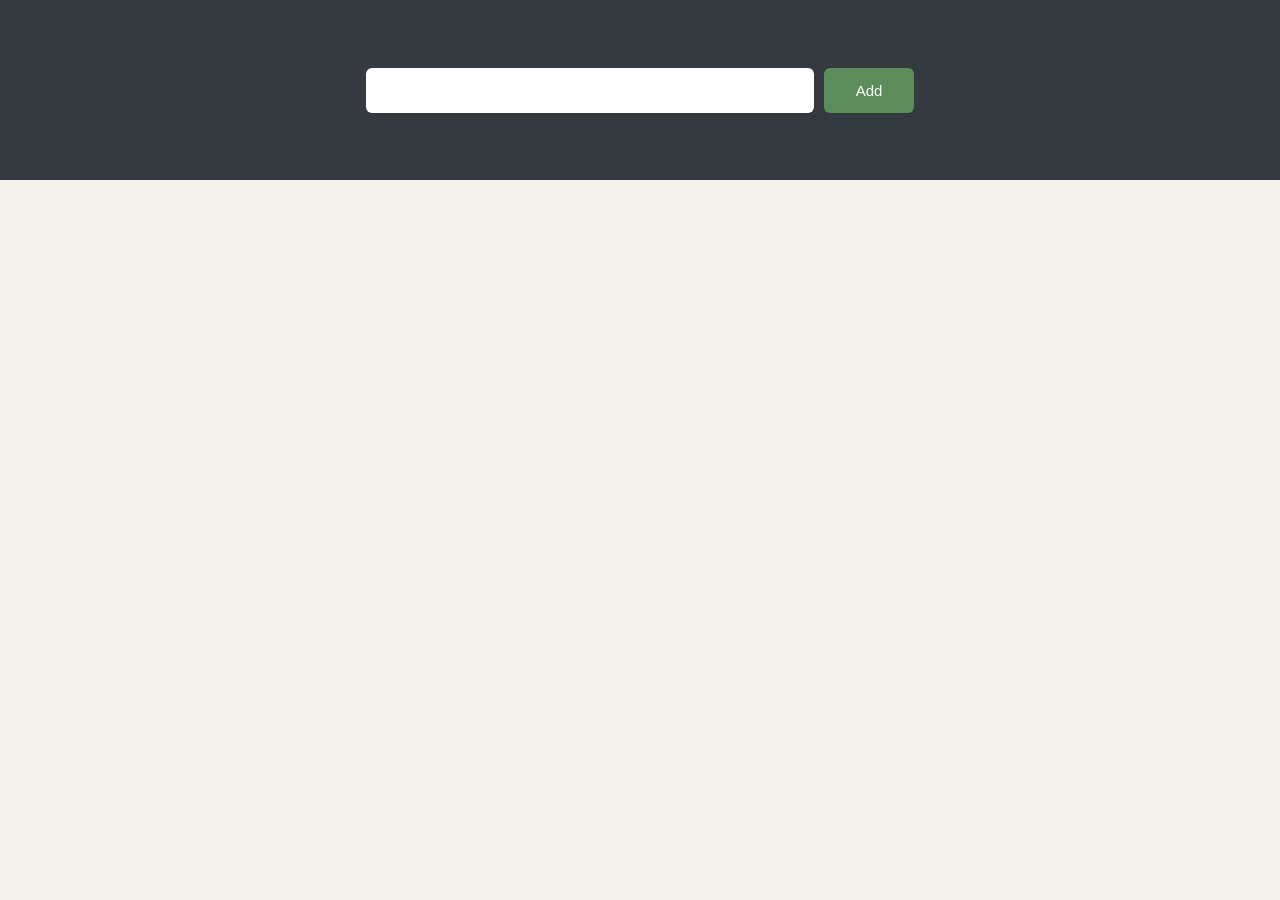
==== index.html @ 43d8ca64 "todolist project todolist using html , css , javascript" ====
<!DOCTYPE html>
<html lang="en">
<head>
  <meta charset="UTF-8">
  <meta name="viewport" content="width=device-width, initial-scale=1.0">
  <title>Document</title>
  <link rel="stylesheet" href="style.css"> 
</head>
<body>
  <div class="taskInput">
     <input class="inputTag" type="text">
  <button class="addBtn">Add</button>
  </div>
  <div class="taskContainer">
    <!-- <div class="task">
      <p  contentedittable="false"  id="task">this is your task </p>
      <div class="icons">
        <button id="taskcompletebtn"  class="completebtn">complete</button>
                 <svg
                
                 xmlns="http://www.w3.org/2000/svg" viewBox="0 0 24 24" width="16" height="16" fill="currentColor"><path d="M17 6H22V8H20V21C20 21.5523 19.5523 22 19 22H5C4.44772 22 4 21.5523 4 21V8H2V6H7V3C7 2.44772 7.44772 2 8 2H16C16.5523 2 17 2.44772 17 3V6ZM9 11V17H11V11H9ZM13 11V17H15V11H13ZM9 4V6H15V4H9Z"></path></svg>
      <svg xmlns="http://www.w3.org/2000/svg" viewBox="0 0 24 24" width="16" height="16" fill="currentColor"><path d="M12.8995 6.85453L17.1421 11.0972L7.24264 20.9967H3V16.754L12.8995 6.85453ZM14.3137 5.44032L16.435 3.319C16.8256 2.92848 17.4587 2.92848 17.8492 3.319L20.6777 6.14743C21.0682 6.53795 21.0682 7.17112 20.6777 7.56164L18.5563 9.68296L14.3137 5.44032Z"></path></svg>

      </div>

    </div> -->
  </div>
    
  
</body>
<script src="script.js" ></script>
</html>
---- style.css ----
* {
  margin: 0;
  padding: 0;
  box-sizing: border-box;
}

body {
  font-family: Arial, sans-serif;
  background-color: #f4f1ea;
}

.taskInput {
  height: 20vh;
  width: 100%;

  background-color: #343a40;

  display: flex;
  align-items: center;
  justify-content: center;
}

.inputTag {
  height: 45px;
  width: 35%;

  padding: 10px 15px;

  border: none;
  outline: none;
  border-radius: 6px;

  background-color: white;
  color: #222;

  font-size: 15px;

  margin-right: 10px;
}

.addBtn {
  height: 45px;
  width: 90px;

  border: none;
  outline: none;
  border-radius: 6px;

  background-color: #5b8c5a;
  color: white;

  font-size: 15px;
}

.taskContainer {
  min-height: 80vh;
  width: 100%;

  background-color: #f4f1ea;

  display: flex;
  flex-direction: column;
  align-items: center;

  padding-top: 20px;
}


.task {
  min-height: 60px;
  width: 55%;

  margin: 8px;

  padding: 8px 15px;

  background-color: #d8dfd4;

  border-radius: 8px;

  display: flex;
  align-items: center;
  justify-content: space-between;

  color: #222;
}

#task {
  max-width: 55%;

  word-break: break-word;

  font-size: 16px;
}


.icons {
  display: flex;
  align-items: center;
  gap: 12px;
}


.completebtn {
  height: 35px;

  padding: 5px 10px;

  border: none;
  outline: none;
  border-radius: 6px;

  background-color: #486c2f;
  color: white;

  font-size: 13px;
}


.incompletebtn {
  height: 35px;

  padding: 5px 10px;

  border: none;
  outline: none;
  border-radius: 6px;

  background-color: #d55771;
  color: white;

  font-size: 13px;
}
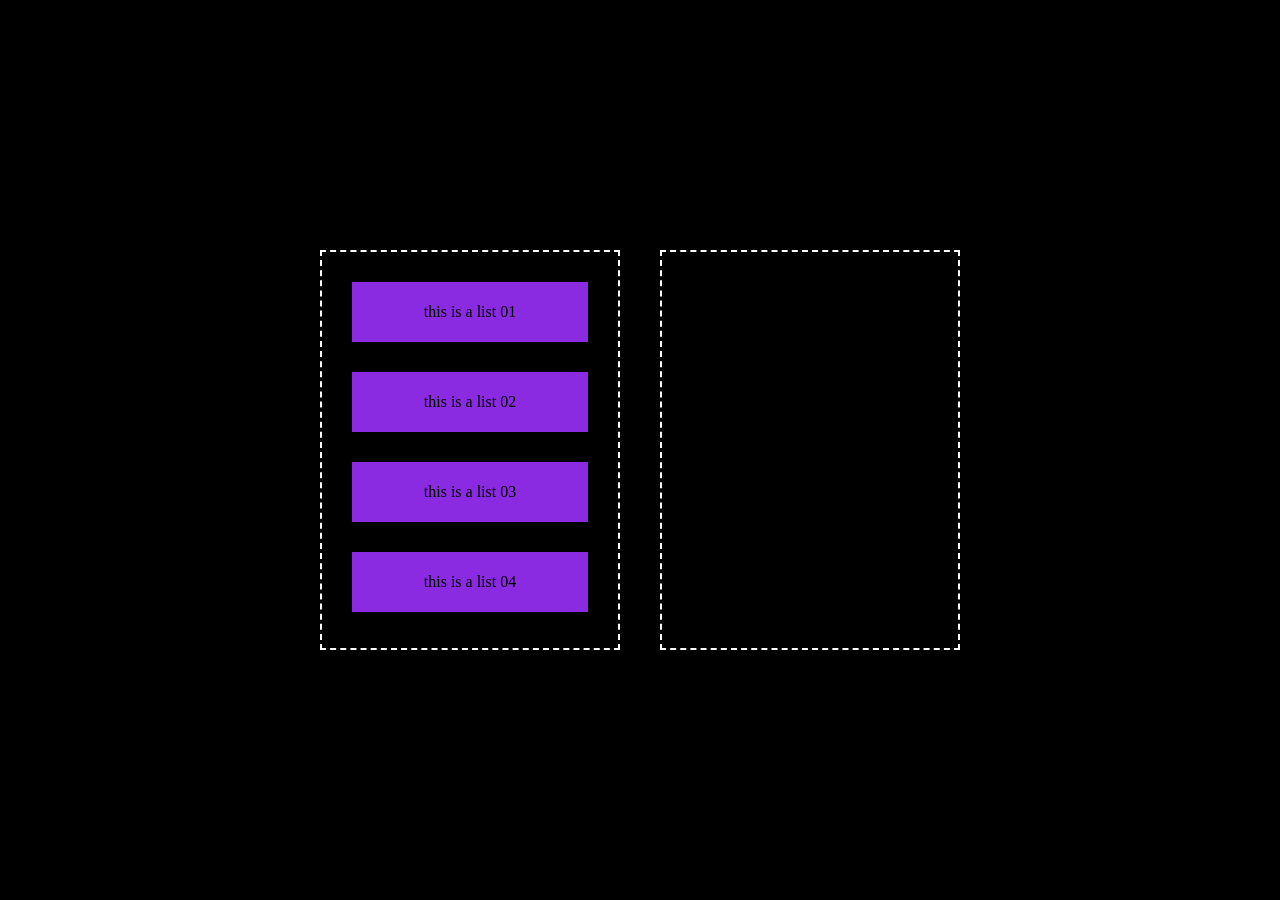
==== commit d4551ff7: "Drag and Drop project this drag and drop project is made using html , css and javascript" ====
--- a/index.html
+++ b/index.html
@@ -3,30 +3,88 @@
 <head>
   <meta charset="UTF-8">
   <meta name="viewport" content="width=device-width, initial-scale=1.0">
-  <title>Document</title>
-  <link rel="stylesheet" href="style.css"> 
+  <title>Drag and Drop </title>
+  <style>
+    *{
+  margin: 0;
+  padding: 0;;
+  box-sizing: border-box;
+}
+
+.container{
+  height : 100vh ;
+  width: 100vw;
+  background-color: black;
+  display: flex;
+  align-items: center;
+  justify-content: center;
+}
+
+#left , #right {
+  width : 300px ;
+  min-height: 400px;
+  border: 2px dashed white;
+  margin: 20px;
+}
+
+.list{
+  height: 60px ;
+  background-color: blueviolet;
+  margin: 30px;
+  display: flex;
+  align-items: center;
+  justify-content: center;
+  cursor: grab ; 
+}
+  </style>
+  
 </head>
 <body>
-  <div class="taskInput">
-     <input class="inputTag" type="text">
-  <button class="addBtn">Add</button>
+  <div class="container">
+    <div id="left">
+      <div class="list" draggable="true">this is a list 01</div>
+        <div class="list" draggable="true">this is a list 02</div>
+          <div class="list" draggable="true">this is a list 03</div>
+            <div class="list" draggable="true">this is a list 04</div>
+    </div> 
+    <div id="right"></div>
   </div>
-  <div class="taskContainer">
-    <!-- <div class="task">
-      <p  contentedittable="false"  id="task">this is your task </p>
-      <div class="icons">
-        <button id="taskcompletebtn"  class="completebtn">complete</button>
-                 <svg
-                
-                 xmlns="http://www.w3.org/2000/svg" viewBox="0 0 24 24" width="16" height="16" fill="currentColor"><path d="M17 6H22V8H20V21C20 21.5523 19.5523 22 19 22H5C4.44772 22 4 21.5523 4 21V8H2V6H7V3C7 2.44772 7.44772 2 8 2H16C16.5523 2 17 2.44772 17 3V6ZM9 11V17H11V11H9ZM13 11V17H15V11H13ZM9 4V6H15V4H9Z"></path></svg>
-      <svg xmlns="http://www.w3.org/2000/svg" viewBox="0 0 24 24" width="16" height="16" fill="currentColor"><path d="M12.8995 6.85453L17.1421 11.0972L7.24264 20.9967H3V16.754L12.8995 6.85453ZM14.3137 5.44032L16.435 3.319C16.8256 2.92848 17.4587 2.92848 17.8492 3.319L20.6777 6.14743C21.0682 6.53795 21.0682 7.17112 20.6777 7.56164L18.5563 9.68296L14.3137 5.44032Z"></path></svg>
+</body>
+<script>
+ const lists = document.querySelectorAll(".list");
+const leftBox = document.querySelector("#left");
+const rightBox = document.querySelector("#right");
+  
+let selected = null;
 
-      </div>
 
-    </div> -->
-  </div>
-    
-  
-</body>
-<script src="script.js" ></script>
+for (let list of lists) {
+  list.addEventListener("dragstart", function (e) {
+    selected = e.target;
+  });
+}
+
+rightBox.addEventListener("dragover", function (e) {
+  e.preventDefault(); 
+});
+
+rightBox.addEventListener("drop", function (e) {
+  if (selected) {
+    rightBox.appendChild(selected);
+    selected = null;
+  }
+});
+
+leftBox.addEventListener("dragover", function (e) {
+  e.preventDefault(); 
+});
+
+leftBox.addEventListener("drop", function (e) {
+  if (selected) {
+    leftBox.appendChild(selected);
+    selected = null;
+  }
+});
+
+</script>
 </html>
